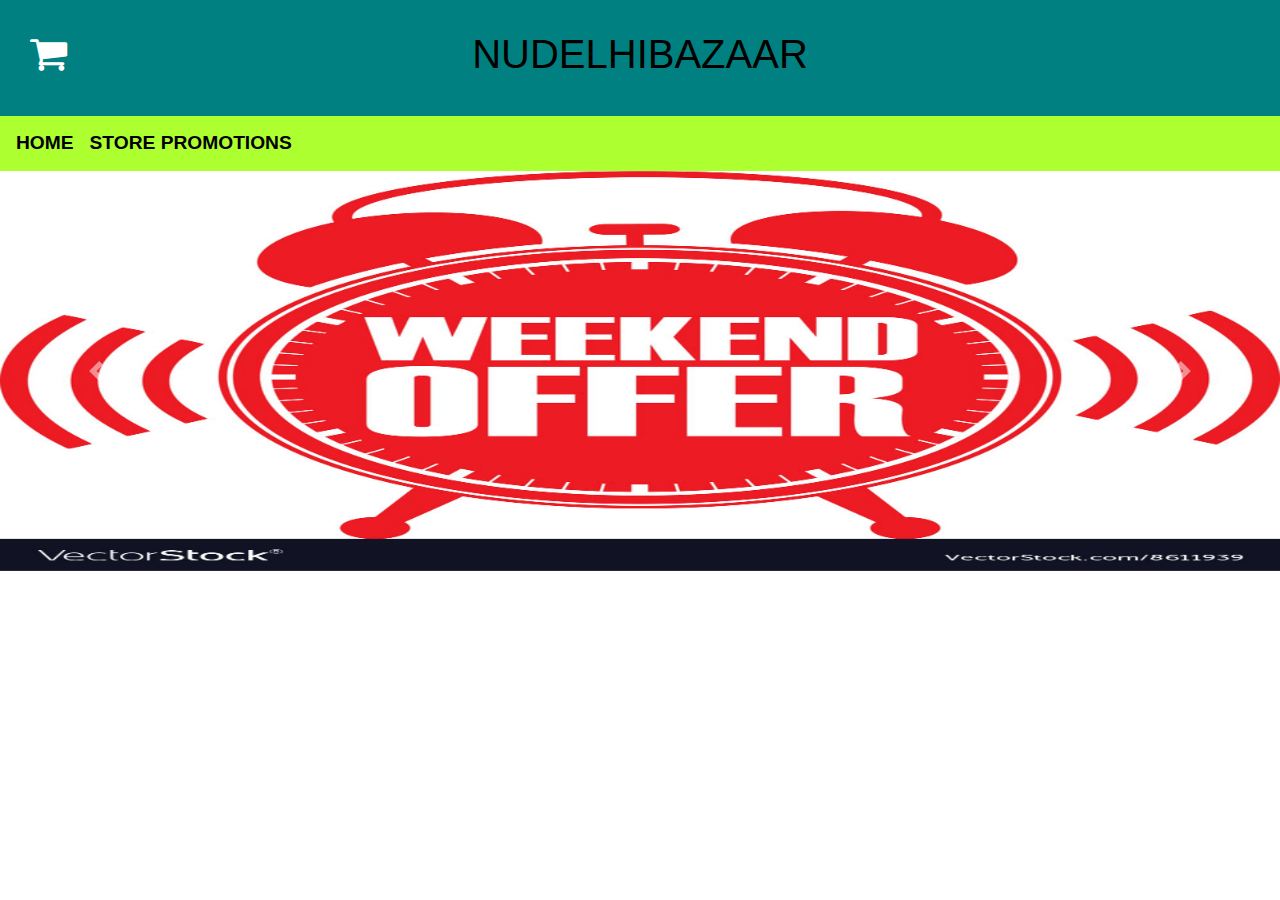
==== index.html @ f7608ef3 "First commit" ====
<!doctype html>
<html lang="en">
  <head>
    <script src="https://ajax.googleapis.com/ajax/libs/jquery/3.6.0/jquery.min.js"></script>
    <title>NUDELHIBAZAAR</title>
    
    <meta charset="utf-8">
    <meta name="viewport" content="width=device-width, initial-scale=1, shrink-to-fit=no">
     
     <link rel="stylesheet" href="https://maxcdn.bootstrapcdn.com/font-awesome/4.4.0/css/font-awesome.min.css">
    <link rel="stylesheet" type="text/css" href="./style.css"/>
    <link rel="stylesheet" href="https://stackpath.bootstrapcdn.com/bootstrap/4.3.1/css/bootstrap.min.css" integrity="sha384-ggOyR0iXCbMQv3Xipma34MD+dH/1fQ784/j6cY/iJTQUOhcWr7x9JvoRxT2MZw1T" crossorigin="anonymous">
  
  
  </head>
  <body>

  <!-- Image and text -->
<div class="overlay" id="div1">
  <div class="row">
    <div class="col-lg-2 text-left">
      <h1><i class="fa fa-shopping-cart navbar-custom"></i></h1>
    </div>
    <div class="col-lg-8 text-center">
      <h1 style="color: black; font-family:-apple-system, BlinkMacSystemFont, 'Segoe UI', Roboto, Oxygen, Ubuntu, Cantarell, 'Open Sans', 'Helvetica Neue', sans-serif;">NUDELHIBAZAAR</h1>
    </div>
    <div class="col-lg-2">
    </div>
  </div>
</div>

 <!--HOME SECTION-->
    <div class="overlay" id="div2">
         
            <nav class="navbar navbar-expand-lg ">
                <a class="navbar-brand" href="#" id="row2" >HOME</a>
                <button class="navbar-toggler" type="button" data-toggle="collapse" data-target="#navbarNav" aria-controls="navbarNav" aria-expanded="false" aria-label="Toggle navigation">
                  <span class="navbar-toggler-icon"></span>
                </button>
                <a class="navbar-brand" href="#" id="row2" >STORE PROMOTIONS</a>
                <button class="navbar-toggler" type="button" data-toggle="collapse" data-target="#navbarNav" aria-controls="navbarNav" aria-expanded="false" aria-label="Toggle navigation">
                  <span class="navbar-toggler-icon"></span>
                </button>
            </nav>
    </div>

<!--COROUSEL START-->
   <div id="carouselExampleControls" class="carousel slide" data-ride="carousel">
    <div class="carousel-inner">
      <div class="carousel-item active">
        <a href="#" target="_blank">
        <img class="d-block w-100" src="img2.jpg" alt="First slide" id="row4" title="Click here to share!">
        </a>
      </div>
      </a>
      <div class="carousel-item">
        <a href="#" target="_blank">
        <img class="d-block w-100" id="row4" src="img3.jpg" alt="Second slide" title="Click here to share!">
        </a>
      </div>
      <div class="carousel-item">
        <a href="#" target="_blank">
        <img class="d-block w-100" src="img1.jpg" alt="Third slide" id="row4" title="Click here to share!">
        </a>
      </div>
    </div>
    <a class="carousel-control-prev" href="#carouselExampleControls" role="button" data-slide="prev">
      <span class="carousel-control-prev-icon" aria-hidden="true"></span>
      <span class="sr-only">Previous</span>
    </a>
    <a class="carousel-control-next" href="#carouselExampleControls" role="button" data-slide="next">
      <span class="carousel-control-next-icon" aria-hidden="true"></span>
      <span class="sr-only">Next</span>
    </a>
  </div>
    
 
    <script src="https://code.jquery.com/jquery-3.3.1.slim.min.js" integrity="sha384-q8i/X+965DzO0rT7abK41JStQIAqVgRVzpbzo5smXKp4YfRvH+8abtTE1Pi6jizo" crossorigin="anonymous"></script>
    <script src="https://cdnjs.cloudflare.com/ajax/libs/popper.js/1.14.7/umd/popper.min.js" integrity="sha384-UO2eT0CpHqdSJQ6hJty5KVphtPhzWj9WO1clHTMGa3JDZwrnQq4sF86dIHNDz0W1" crossorigin="anonymous"></script>
    <script src="https://stackpath.bootstrapcdn.com/bootstrap/4.3.1/js/bootstrap.min.js" integrity="sha384-JjSmVgyd0p3pXB1rRibZUAYoIIy6OrQ6VrjIEaFf/nJGzIxFDsf4x0xIM+B07jRM" crossorigin="anonymous"></script>
  </body>
</html>
---- style.css ----
/* .overlay{
   background-color: teal;
} */

#div1{
    background-color:teal;
    color:white;
    text-align: center;
    padding: 30px 30px ;
}
#div2{
    background-color:greenyellow;
}
#row1{
    color:white;
    text-align:center; 
    font-family: 'Franklin Gothic Medium', 'Arial Narrow', Arial, sans-serif;
    font-size: larger;
    font-weight: bolder;
}
#row2{
    color:black;
    font-family: 'Franklin Gothic Medium', 'Arial Narrow', Arial, sans-serif;
    font-weight: bolder;
    font-size:larger;
    /* background-color: violet; */
}
/* #row3{
    color:black;
    font-family: 'Franklin Gothic Medium', 'Arial Narrow', Arial, sans-serif;
    font-weight: bolder;
    font-size:larger;
} */

#row4{
    height:400px;
    width:100px;
}
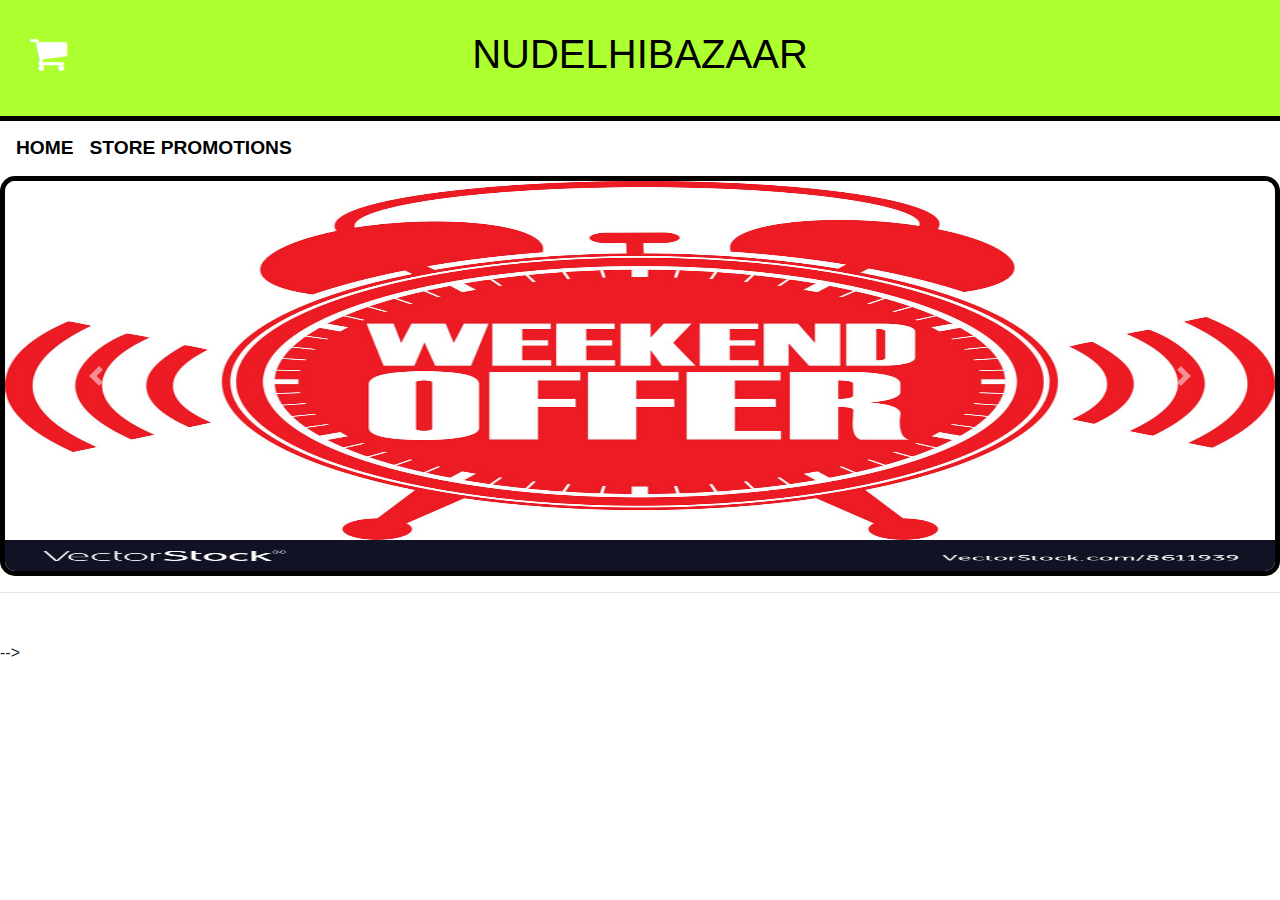
==== commit 2db1db13: "index2html added" ====
--- a/index.html
+++ b/index.html
@@ -2,7 +2,7 @@
 <html lang="en">
   <head>
     <script src="https://ajax.googleapis.com/ajax/libs/jquery/3.6.0/jquery.min.js"></script>
-    <title>NUDELHIBAZAAR</title>
+    <title>NU DELHIBAZAAR</title>
     
     <meta charset="utf-8">
     <meta name="viewport" content="width=device-width, initial-scale=1, shrink-to-fit=no">
@@ -49,7 +49,7 @@
     <div class="carousel-inner">
       <div class="carousel-item active">
         <a href="#" target="_blank">
-        <img class="d-block w-100" src="img2.jpg" alt="First slide" id="row4" title="Click here to share!">
+        <img class="d-block w-100" src="img2.jpg" alt="First slide" id="row4" title="Click here to share!" style="border-style: solid; border-radius: 15px; border-color: black;">
         </a>
       </div>
       </a>
@@ -73,10 +73,23 @@
       <span class="sr-only">Next</span>
     </a>
   </div>
-    
+
+  <!--NEW SECTION-->
+  <hr>
+  <div class="overlay">
+    <div class="row">
+      <div class="col-xs-1-12">
+        <marquee behavior="slide" direction="left">
+          <img src="https://picsum.photos/1125/365?random=1" width="400" height="200" alt="Flying Bat">
+          <img src="https://picsum.photos/1125/365?random=1" width="400" height="200" alt="Flying Bat">
+          <img src="https://picsum.photos/1125/365?random=1" width="400" height="200" alt="Flying Bat">
+          </marquee>
+      </div>
+    </div>
+  </div>
  
     <script src="https://code.jquery.com/jquery-3.3.1.slim.min.js" integrity="sha384-q8i/X+965DzO0rT7abK41JStQIAqVgRVzpbzo5smXKp4YfRvH+8abtTE1Pi6jizo" crossorigin="anonymous"></script>
     <script src="https://cdnjs.cloudflare.com/ajax/libs/popper.js/1.14.7/umd/popper.min.js" integrity="sha384-UO2eT0CpHqdSJQ6hJty5KVphtPhzWj9WO1clHTMGa3JDZwrnQq4sF86dIHNDz0W1" crossorigin="anonymous"></script>
     <script src="https://stackpath.bootstrapcdn.com/bootstrap/4.3.1/js/bootstrap.min.js" integrity="sha384-JjSmVgyd0p3pXB1rRibZUAYoIIy6OrQ6VrjIEaFf/nJGzIxFDsf4x0xIM+B07jRM" crossorigin="anonymous"></script>
   </body>
-</html> +</html> -->--- a/style.css
+++ b/style.css
@@ -3,13 +3,18 @@
 } */
 
 #div1{
-    background-color:teal;
+    background-color:greenyellow;
     color:white;
     text-align: center;
     padding: 30px 30px ;
+    border-bottom: solid;
+    border-color: black;
+    border-width: 5px;
 }
 #div2{
-    background-color:greenyellow;
+    /* border-style:solid; */
+    /* border-radius: 5px;
+    border-width: 2px; */
 }
 #row1{
     color:white;
@@ -33,6 +38,9 @@
 } */
 
 #row4{
+    border-top: solid;
+    border-color: black;
+    border-width: 5px;
     height:400px;
     width:100px;
 }
